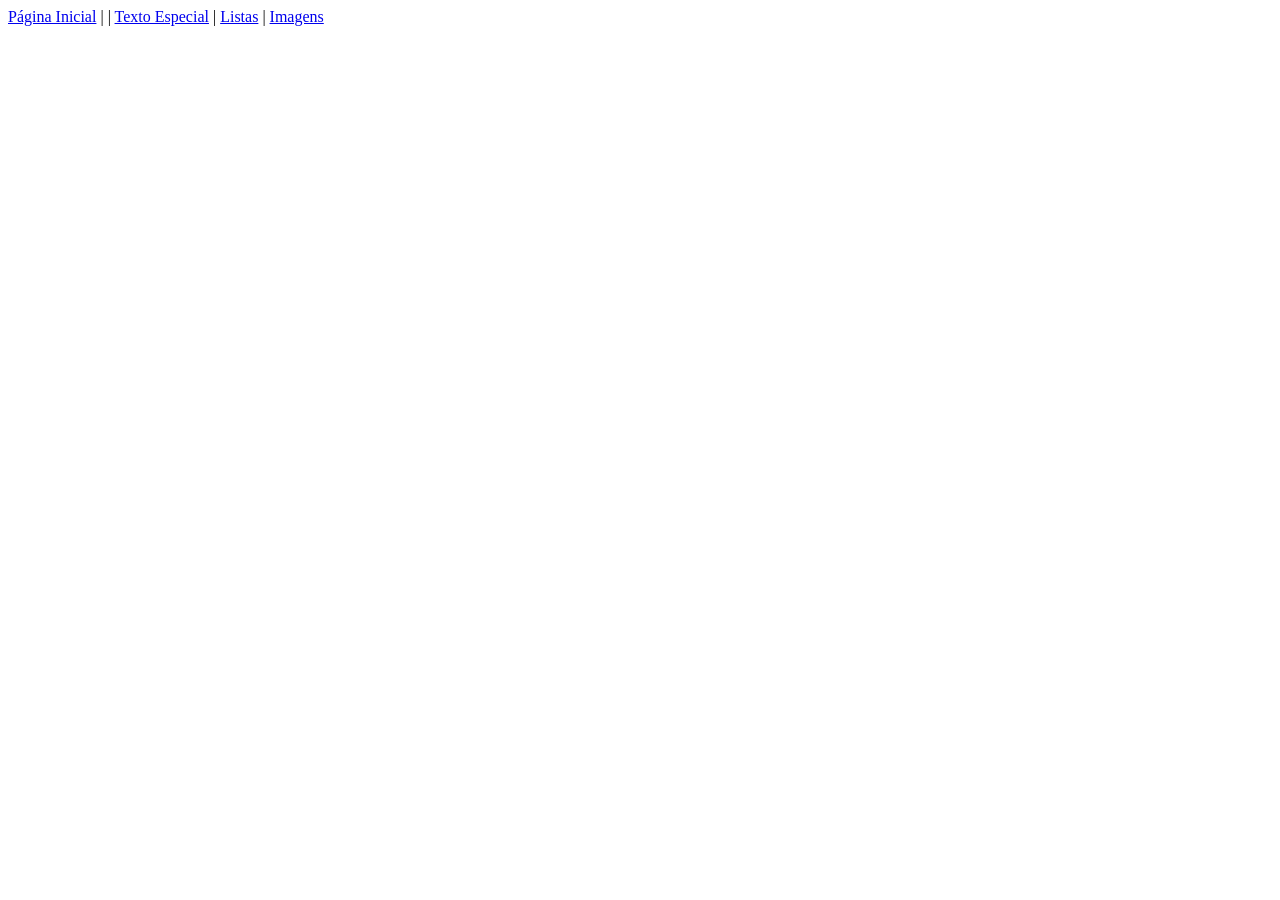
==== paginas/imagens.html @ 922c9110 "Criado arquivo imagens.html" ====
<!DOCTYPE html>
<html lang="pt-br">
<head>
    <meta charset="UTF-8">
    <meta name="viewport" content="width=device-width, initial-scale=1.0">
    <title>Projeto WEB HTML/CSS</title>

</head>
<body>

    <div id="links">
        <a href="../index.html">Página Inicial</a> | <a href="texto.html"></a> | <a href="outros/texto_especial.html">Texto Especial</a> | <a href="listas.html">Listas</a> | <a href="imagens.html">Imagens</a>
    </div>
    
</body>
</html>
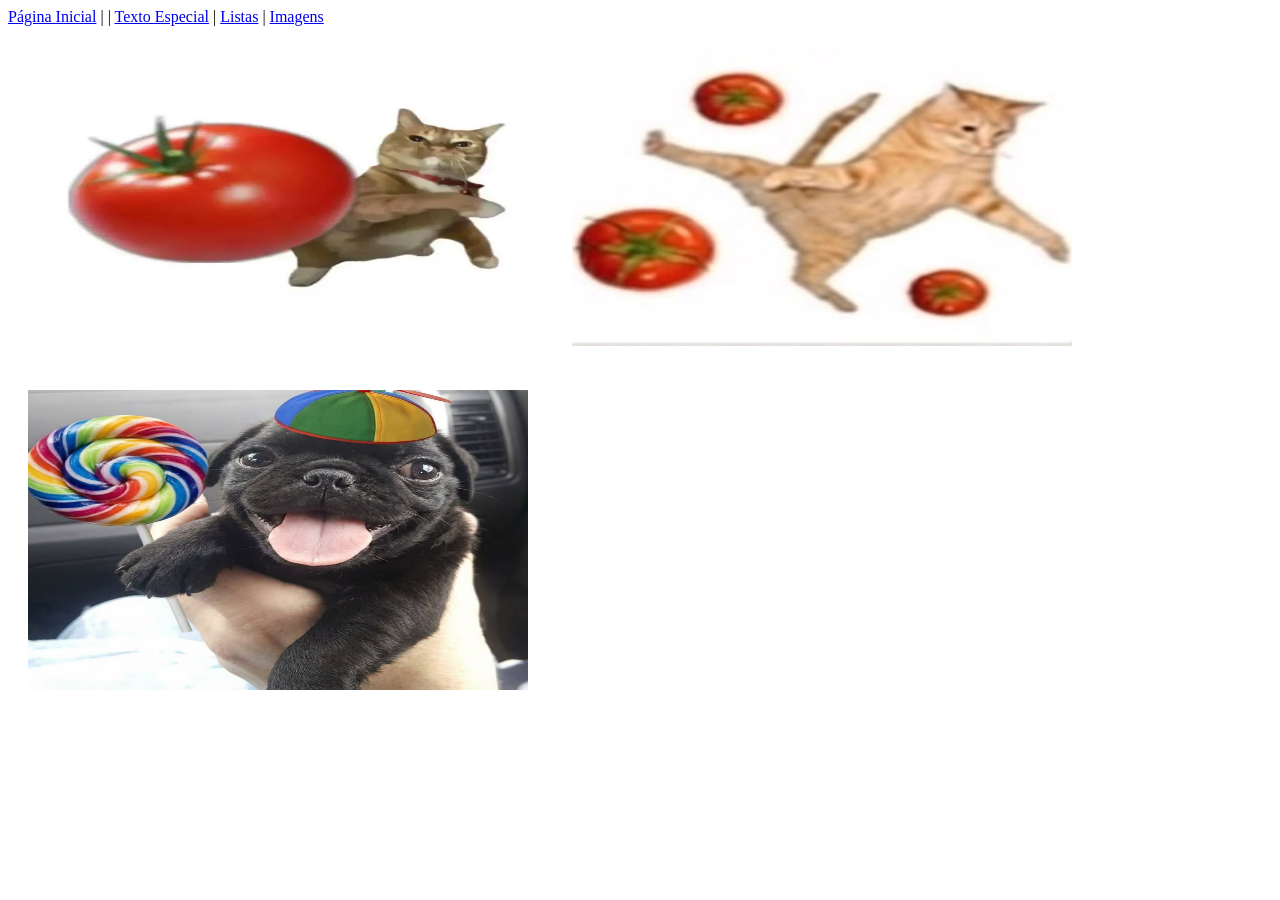
==== commit c2f77260: "Adicionadas imagens a pagina imagens.html" ====
--- a/paginas/imagens.html
+++ b/paginas/imagens.html
@@ -5,12 +5,20 @@
     <meta name="viewport" content="width=device-width, initial-scale=1.0">
     <title>Projeto WEB HTML/CSS</title>
 
+    <link rel="stylesheet" href="../css/style_imagens.css">
+
 </head>
 <body>
 
     <div id="links">
         <a href="../index.html">Página Inicial</a> | <a href="texto.html"></a> | <a href="outros/texto_especial.html">Texto Especial</a> | <a href="listas.html">Listas</a> | <a href="imagens.html">Imagens</a>
     </div>
+
+    <div id="div-imagens">
+        <img src="../imagens/tomato_cat_attack.jfif" alt="Tomato cat attack" title="Tomato cat attack">
+        <img src="../imagens/tomato_cat.jfif" alt="Tomato cat defender" title="Tomato cat defender">
+        <img src="../imagens/cachorro_boboca.jpg" alt="Cachorro boboca" title="Cachorro boboca">
+    </div>
     
 </body>
 </html>
--- a/css/style_imagens.css
+++ b/css/style_imagens.css
@@ -0,0 +1,5 @@
+img{
+    width: 500px;
+    height: 300px;
+    margin: 20px
+}
